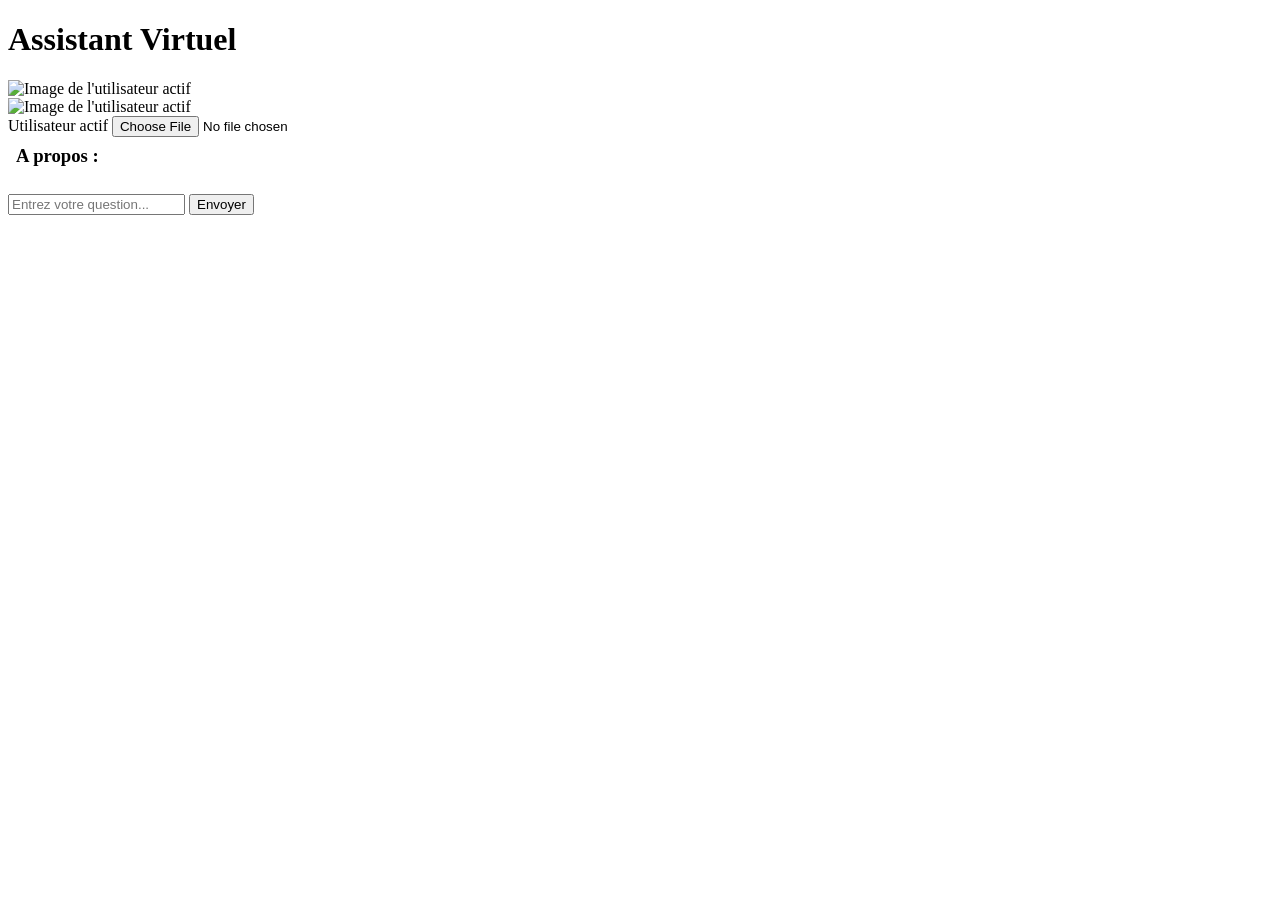
==== conv_interface/static/index.html @ a8b36716 "Two prompt inference finalized" ====
<!DOCTYPE html>
<html lang="fr">

<head>
    <meta charset="UTF-8">
    <title>Chatbot</title>
    <link rel="stylesheet" href="static/style.css">
</head>

<body>
    <h1>Assistant Virtuel</h1>

    <!-- Section utilisateur : image et profil -->
    <div id="user_info">
        
        <!-- User image and selection button -->
        <div id="user">
            <div id="user_placeholder" class="user-image-box">
                <img src="static/image_pholder.png" alt="Image de l'utilisateur actif">
            </div>
            <img id="preview" src="" alt="Image de l'utilisateur actif">

            <div class="user-label-container">
                <label for="imageInput" class="user-label">
                    Utilisateur actif
                    <input type="file" id="imageInput" accept="image/*" onchange="handleImageSelect(event)">
                </label>
            </div>
        </div>
        
        <!-- User profile (live updated) -->
        <div id="profile">
            <h3 style="margin:0; padding:0.5rem">A propos :</h3>
            <span id="live_profile"></span>
        </div>

    </div>

    <!-- Chatbox (conversation session) -->
    <div id="chatbox"></div>

    <!-- Chat form for user input -->
    <form id="chat-form">
        <input type="text" id="question" required placeholder="Entrez votre question...">
        <button type="submit" class="submit" >
            Envoyer
        </button>
    </form>

    <!-- Script for dynamic behavior -->
    <script>
        //dynamic style
        const user_field= document.getElementById("user");
        const profile = document.getElementById("profile");
        profile.style.height = `${user_field.offsetHeight}px`;

        //constants
        const chatbox = document.getElementById("chatbox");
        const form = document.getElementById("chat-form");
        const questionInput = document.getElementById("question");
        const live_profile = document.getElementById("live_profile");

        //global variables
        let userId = ""; // Default user ID

        // Empty the chat form input
        questionInput.value = ""

        // Event listener for form submission
        form.addEventListener("submit", async (e) => {
            e.preventDefault();
            const question = questionInput.value.trim();
            const user = userId; 

            questionInput.value = "";

            if (!user) {
                addMessage("Erreur", "Veuillez sélectionner un utilisateur actif.", "error");
                questionInput.value = ""
                return;
            }

            if (!question) return;

            addMessage(user, question, "user");

            const response = await fetch("/ask", {
                method: "POST",
                headers: { "Content-Type": "application/x-www-form-urlencoded" },
                body: new URLSearchParams({question, user})
            });

            const data = await response.json();
            if (data.answer) {
                addMessage("Assistant", data.answer, "bot");
            } else {
                addMessage("Erreur", data.error || "Erreur inconnue", "bot");
            }

            if (!data.profile) {
                live_profile.innerHTML = "";
            } else {
                // Separate primary and contextual items
                const primary = data.profile.filter(item => item.type === "primary");
                const contextual = data.profile.filter(item => item.type === "contextual");

                let html = "";
                if (primary.length > 0) {
                    html += primary.map(
                        item => `<b>${item.name}:</b> </br>${item.value}`
                    ).join('<br>');
                }
                if (contextual.length > 0) {
                    if (primary.length > 0) html += "<br>----------<br>";
                    html += contextual.map(
                        item => `<b>${item.name}:</b> <span style="color:gray"><em>(${item.description})</em></span> </br>${item.value} </br><em><span style="color:blue">${item.tags.join(', ')}</span></em>`
                    ).join('<br>');
                }
                live_profile.innerHTML = html;
            }
            
        });

        // Function to add a message to the chatbox
        function addMessage(sender, text, role) {
            const div = document.createElement("div");
            div.className = `msg ${role}`;
            div.textContent = `${sender}: ${text}`;
            chatbox.appendChild(div);
            chatbox.scrollTop = chatbox.scrollHeight;
        }

        // Function to handle image selection and update user profile
        function handleImageSelect(event) {
            const file = event.target.files[0];
            const preview = document.getElementById('preview');
            const userPlaceholder = document.getElementById('user_placeholder');
            if (file) {
                const reader = new FileReader();
                reader.onload = function(e) {
                    preview.src = e.target.result;
                    preview.style.display = 'inline';
                    userPlaceholder.style.display = 'none';

                    const formData = new FormData();
                    formData.append('image', file);

                    fetch('/set_user', {
                        method: 'POST',
                        body: formData
                    })
                    .then(response => response.json())
                    .then(data => {
                        addMessage("Change user", data.user_id, "system");
                        userId = data.user_id; 

                        if (!data.profile) {
                            live_profile.innerHTML = "";
                        } else {
                            const primary = data.profile.filter(item => item.type === "primary");
                            const contextual = data.profile.filter(item => item.type === "contextual");

                            let html = "";
                            if (primary.length > 0) {
                                html += primary.map(
                                    item => `<b>${item.name}:</b> </br>${item.value}`
                                ).join('<br>');
                            }
                            if (contextual.length > 0) {
                                if (primary.length > 0) html += "<br>----------<br>";
                                html += contextual.map(
                                    item => `<b>${item.name}:</b> <span style="color:gray"><em>(${item.description})</em></span> </br>${item.value} </br><em><span style="color:blue">${item.tags.join(', ')}</span></em>`
                                ).join('<br>');
                            }
                            live_profile.innerHTML = html;
                        }
                        
                    })
                    .catch(error => {
                        console.error('Error setting user:', error);
                        addMessage("Erreur", "Erreur lors de la mise à jour de l'utilisateur actif.", "error");
                    });
                };
                reader.readAsDataURL(file);
            } else {
                preview.src = '';
                preview.style.display = 'none';
            }
        }
    </script>

</body>

</html>
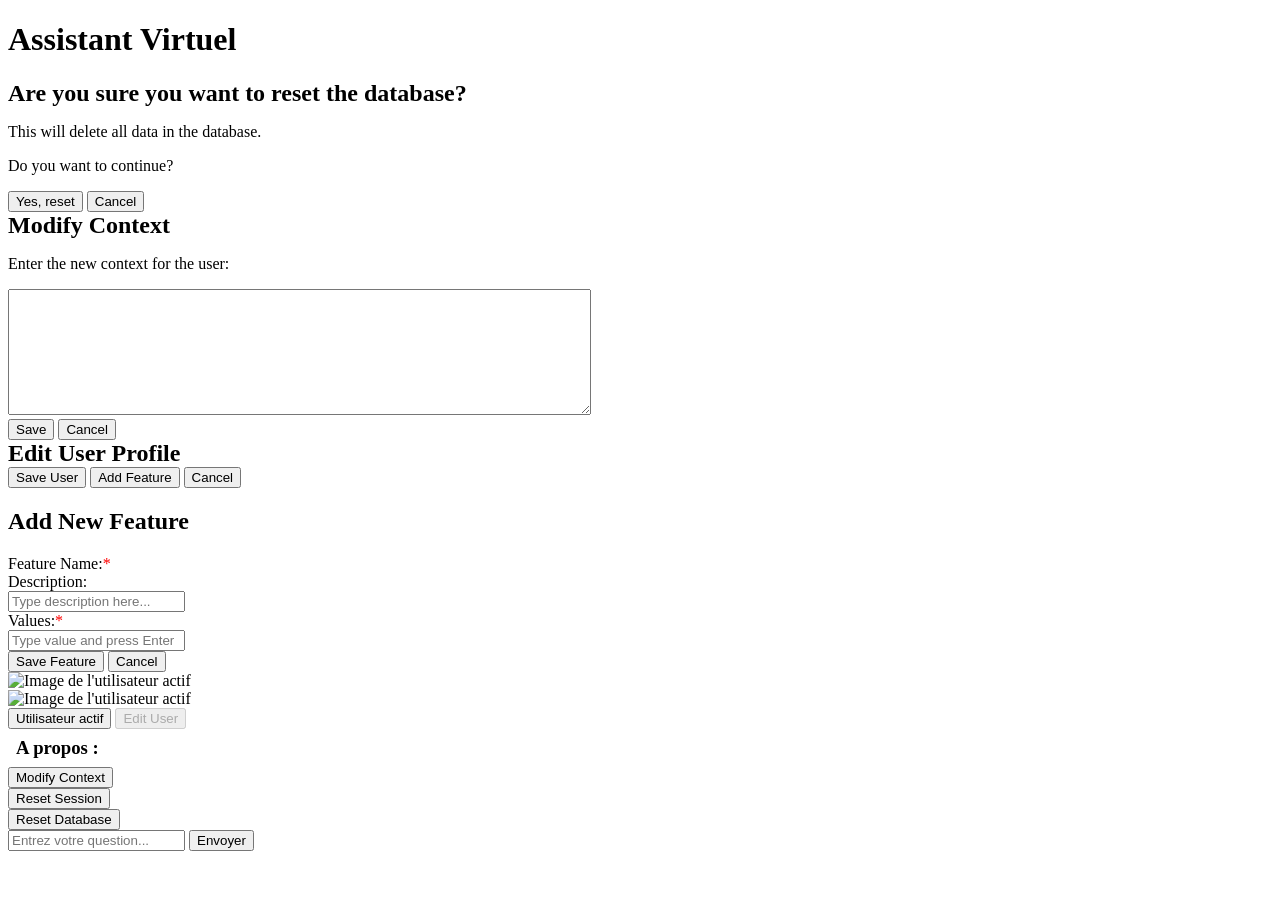
==== commit 78062717: "feat: add evaluations of reply/memory update modules" ====
--- a/conv_interface/static/index.html
+++ b/conv_interface/static/index.html
@@ -5,10 +5,86 @@
     <meta charset="UTF-8">
     <title>Chatbot</title>
     <link rel="stylesheet" href="static/style.css">
+    <script src="static/script.js" defer></script>
 </head>
 
 <body>
     <h1>Assistant Virtuel</h1>
+
+    <div id="verifBackground" class="background">
+        <div id="verifWindow" class="window">
+            <h2 style="margin:0; padding:0;">Are you sure you want to reset the database?</h2>
+            <p>This will delete all data in the database.</p>
+            <p>Do you want to continue?</p>
+            <div class="window_buttons">
+                <button id="confirmResetBtn" class="green_button">Yes, reset</button>
+                <button id="cancelResetBtn" class="grey_button">Cancel</button>
+            </div>
+        </div>
+    </div>
+
+    <div id="contextBackground" class="background">
+        <div id="contextWindow" class="window">
+            <h2 style="margin:0; padding:0;">Modify Context</h2>
+            <p>Enter the new context for the user:</p>
+            <textarea id="contextInput" rows="8" cols="70"></textarea>
+            <div class="window_buttons">
+                <button id="saveContextBtn" class="green_button">Save</button>
+                <button id="cancelContextBtn" class="grey_button">Cancel</button>
+            </div>
+        </div>
+    </div>
+    
+    <div id="databaseBackground" class="background">
+
+        <div id="userWindow" class="window">
+            <h2 style="margin:0; padding:0;">Edit User Profile</h2>
+
+            <div id="edit_user_box" class="edit_user_box">
+                <div class = container>
+                    <table id="edit_profile">
+                        <thead></thead>
+                        <tbody id="features-table"></tbody>
+                    </table>
+                </div>
+            </div>
+
+            <div class="window_buttons">
+                <button id="saveUserBtn" class="green_button">Save User</button>
+                <button id="addFeatureBtn" class="blue_button">Add Feature</button>
+                <button id="cancelUserBtn" class="grey_button">Cancel</button>
+            </div>
+            
+        </div>
+
+        <div id='featureWindow' class="window">
+            <h2>Add New Feature</h2>
+            <form id="add-feature-form">
+                <label for="feature-name">Feature Name:<span style="color: red;">*</span></label>
+                <div class="pill-container" id="name-container">
+                    <!-- will be replaced dynamically -->
+                </div>
+
+                <label for="feature-description">Description:</label>
+                <div class="pill-container">
+                    <input type="text" id="feature-description" name="feature-description"
+                        placeholder="Type description here..." maxlength="200">
+                </div>
+
+                <label for="feature-values">Values:<span style="color: red;">*</span></label>
+                <div class="pill-container" id="values-container">
+                    <input type="text" id="feature-values-input" placeholder="Type value and press Enter">
+                </div>
+                <input type="hidden" id="feature-values" name="feature-values" required>
+
+                <div class="window_buttons">
+                    <button type="submit" id="save-feature-btn" class="green_button">Save Feature</button>
+                    <button type="button" id="cancel-feature-btn" class="grey_button">Cancel</button>
+                </div>
+            </form>
+        </div>
+
+    </div>
 
     <!-- Section utilisateur : image et profil -->
     <div id="user_info">
@@ -21,17 +97,34 @@
             <img id="preview" src="" alt="Image de l'utilisateur actif">
 
             <div class="user-label-container">
-                <label for="imageInput" class="user-label">
+                <button type="button" class="user_button" onclick="document.getElementById('imageInput').click();">
                     Utilisateur actif
-                    <input type="file" id="imageInput" accept="image/*" onchange="handleImageSelect(event)">
-                </label>
+                </button>
+                <input type="file" id="imageInput" accept="image/*" style="display:none;" onchange="handleImageSelect(event)">
+
+                <button type="button" id="editDatabaseBtn" class="edit_button" onclick="editDatabase()" disabled>Edit User</button>
+                
             </div>
+
         </div>
         
         <!-- User profile (live updated) -->
         <div id="profile">
             <h3 style="margin:0; padding:0.5rem">A propos :</h3>
             <span id="live_profile"></span>
+        </div>
+
+        <div class="buttons_area">
+            <div class="change_context">
+                <button id="context_button" class="blue_button" onclick="changeContext()">Modify Context</button>
+            </div>
+            <div id="reset_session">
+                <button id="resetSessionBtn" class="green_button" onclick="resetSession()">Reset Session</button>
+            </div>
+            <div class="reset_database">
+                <button id="resetDatabaseBtn" class="red_button" onclick="verifCleanDatabase()">Reset Database</button>
+            </div>
+            
         </div>
 
     </div>
@@ -46,149 +139,7 @@
             Envoyer
         </button>
     </form>
-
-    <!-- Script for dynamic behavior -->
-    <script>
-        //dynamic style
-        const user_field= document.getElementById("user");
-        const profile = document.getElementById("profile");
-        profile.style.height = `${user_field.offsetHeight}px`;
-
-        //constants
-        const chatbox = document.getElementById("chatbox");
-        const form = document.getElementById("chat-form");
-        const questionInput = document.getElementById("question");
-        const live_profile = document.getElementById("live_profile");
-
-        //global variables
-        let userId = ""; // Default user ID
-
-        // Empty the chat form input
-        questionInput.value = ""
-
-        // Event listener for form submission
-        form.addEventListener("submit", async (e) => {
-            e.preventDefault();
-            const question = questionInput.value.trim();
-            const user = userId; 
-
-            questionInput.value = "";
-
-            if (!user) {
-                addMessage("Erreur", "Veuillez sélectionner un utilisateur actif.", "error");
-                questionInput.value = ""
-                return;
-            }
-
-            if (!question) return;
-
-            addMessage(user, question, "user");
-
-            const response = await fetch("/ask", {
-                method: "POST",
-                headers: { "Content-Type": "application/x-www-form-urlencoded" },
-                body: new URLSearchParams({question, user})
-            });
-
-            const data = await response.json();
-            if (data.answer) {
-                addMessage("Assistant", data.answer, "bot");
-            } else {
-                addMessage("Erreur", data.error || "Erreur inconnue", "bot");
-            }
-
-            if (!data.profile) {
-                live_profile.innerHTML = "";
-            } else {
-                // Separate primary and contextual items
-                const primary = data.profile.filter(item => item.type === "primary");
-                const contextual = data.profile.filter(item => item.type === "contextual");
-
-                let html = "";
-                if (primary.length > 0) {
-                    html += primary.map(
-                        item => `<b>${item.name}:</b> </br>${item.value}`
-                    ).join('<br>');
-                }
-                if (contextual.length > 0) {
-                    if (primary.length > 0) html += "<br>----------<br>";
-                    html += contextual.map(
-                        item => `<b>${item.name}:</b> <span style="color:gray"><em>(${item.description})</em></span> </br>${item.value} </br><em><span style="color:blue">${item.tags.join(', ')}</span></em>`
-                    ).join('<br>');
-                }
-                live_profile.innerHTML = html;
-            }
-            
-        });
-
-        // Function to add a message to the chatbox
-        function addMessage(sender, text, role) {
-            const div = document.createElement("div");
-            div.className = `msg ${role}`;
-            div.textContent = `${sender}: ${text}`;
-            chatbox.appendChild(div);
-            chatbox.scrollTop = chatbox.scrollHeight;
-        }
-
-        // Function to handle image selection and update user profile
-        function handleImageSelect(event) {
-            const file = event.target.files[0];
-            const preview = document.getElementById('preview');
-            const userPlaceholder = document.getElementById('user_placeholder');
-            if (file) {
-                const reader = new FileReader();
-                reader.onload = function(e) {
-                    preview.src = e.target.result;
-                    preview.style.display = 'inline';
-                    userPlaceholder.style.display = 'none';
-
-                    const formData = new FormData();
-                    formData.append('image', file);
-
-                    fetch('/set_user', {
-                        method: 'POST',
-                        body: formData
-                    })
-                    .then(response => response.json())
-                    .then(data => {
-                        addMessage("Change user", data.user_id, "system");
-                        userId = data.user_id; 
-
-                        if (!data.profile) {
-                            live_profile.innerHTML = "";
-                        } else {
-                            const primary = data.profile.filter(item => item.type === "primary");
-                            const contextual = data.profile.filter(item => item.type === "contextual");
-
-                            let html = "";
-                            if (primary.length > 0) {
-                                html += primary.map(
-                                    item => `<b>${item.name}:</b> </br>${item.value}`
-                                ).join('<br>');
-                            }
-                            if (contextual.length > 0) {
-                                if (primary.length > 0) html += "<br>----------<br>";
-                                html += contextual.map(
-                                    item => `<b>${item.name}:</b> <span style="color:gray"><em>(${item.description})</em></span> </br>${item.value} </br><em><span style="color:blue">${item.tags.join(', ')}</span></em>`
-                                ).join('<br>');
-                            }
-                            live_profile.innerHTML = html;
-                        }
-                        
-                    })
-                    .catch(error => {
-                        console.error('Error setting user:', error);
-                        addMessage("Erreur", "Erreur lors de la mise à jour de l'utilisateur actif.", "error");
-                    });
-                };
-                reader.readAsDataURL(file);
-            } else {
-                preview.src = '';
-                preview.style.display = 'none';
-            }
-        }
-    </script>
-
+    
 </body>
 
 </html>
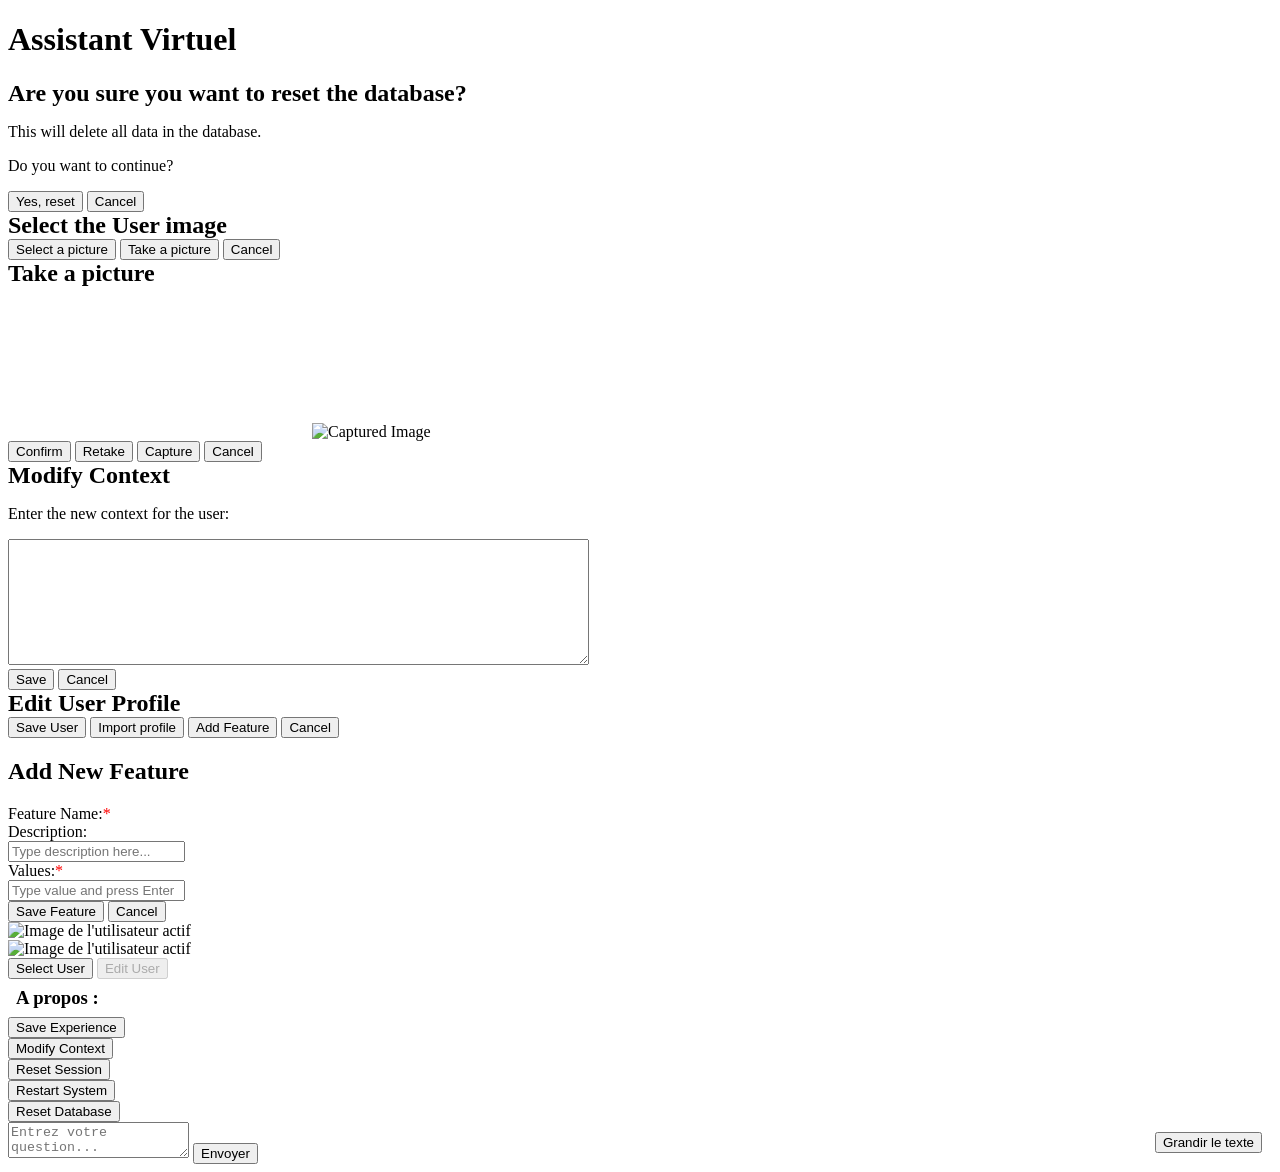
==== commit bbc630f6: "last commit (fix bugs etc.)" ====
--- a/conv_interface/static/index.html
+++ b/conv_interface/static/index.html
@@ -9,7 +9,9 @@
 </head>
 
 <body>
-    <h1>Assistant Virtuel</h1>
+    <header>
+        <h1>Assistant Virtuel</h1>
+    </header>
 
     <div id="verifBackground" class="background">
         <div id="verifWindow" class="window">
@@ -20,6 +22,32 @@
                 <button id="confirmResetBtn" class="green_button">Yes, reset</button>
                 <button id="cancelResetBtn" class="grey_button">Cancel</button>
             </div>
+        </div>
+    </div>
+
+    <div id="userSelectBackground" class="background">
+        <div id="userSelectWindow" class="window">
+            <h2 style="margin:0; padding:0;">Select the User image</h2>
+
+            <div class="window_buttons">
+                <button id="selectUserImageBtn" class="blue_button">Select a picture</button>
+                <button id="takeUserImageBtn" class="blue_button">Take a picture</button>
+                <button id="cancelUserImageBtn" class="grey_button">Cancel</button>
+            </div>
+        </div>
+        <div id="cameraWindow" class="window">
+            <h2 style="margin:0; padding:0;">Take a picture</h2>
+            <video id="video" autoplay></video>
+            <canvas id="canvas" style="display:none;"></canvas>
+            <image id="capturedImage" alt="Captured Image"/>    
+
+            <div class="window_buttons">
+                <button id="saveImageBtn" class="green_button">Confirm</button>
+                <button id="retakeBtn" class="blue_button">Retake</button>
+                <button id="captureBtn" class="blue_button">Capture</button>
+                <button id="stopCameraBtn" class="red_button">Cancel</button>
+            </div>
+            
         </div>
     </div>
 
@@ -51,6 +79,8 @@
 
             <div class="window_buttons">
                 <button id="saveUserBtn" class="green_button">Save User</button>
+                <button id="importProfileBtn" class="blue_button" onclick="document.getElementById('profileInput').click();">Import profile</button>
+                <input type="file" id="profileInput" accept=".json,application/json" style="display:none;" onchange="handleProfileSelect(event)">
                 <button id="addFeatureBtn" class="blue_button">Add Feature</button>
                 <button id="cancelUserBtn" class="grey_button">Cancel</button>
             </div>
@@ -94,11 +124,13 @@
             <div id="user_placeholder" class="user-image-box">
                 <img src="static/image_pholder.png" alt="Image de l'utilisateur actif">
             </div>
-            <img id="preview" src="" alt="Image de l'utilisateur actif">
+            <div id="user_image" class="user-image-box">
+                <img id="preview" src="" alt="Image de l'utilisateur actif">
+            </div>
 
             <div class="user-label-container">
-                <button type="button" class="user_button" onclick="document.getElementById('imageInput').click();">
-                    Utilisateur actif
+                <button type="button" class="user_button" onclick="selectUser()">
+                    Select User
                 </button>
                 <input type="file" id="imageInput" accept="image/*" style="display:none;" onchange="handleImageSelect(event)">
 
@@ -115,11 +147,19 @@
         </div>
 
         <div class="buttons_area">
+            <div class="save_experience">
+                <button id="expe_button" class="green_button" onclick="saveExperiment()">Save Experience</button>
+            </div>
+            <div>
+            </div>
             <div class="change_context">
                 <button id="context_button" class="blue_button" onclick="changeContext()">Modify Context</button>
             </div>
             <div id="reset_session">
-                <button id="resetSessionBtn" class="green_button" onclick="resetSession()">Reset Session</button>
+                <button id="resetSessionBtn" class="blue_button" onclick="resetSession()">Reset Session</button>
+            </div>
+            <div class="restart_system">
+                <button id="restartSystemBtn" class="red_button" onclick="restartSystem()">Restart System</button>
             </div>
             <div class="reset_database">
                 <button id="resetDatabaseBtn" class="red_button" onclick="verifCleanDatabase()">Reset Database</button>
@@ -130,14 +170,14 @@
     </div>
 
     <!-- Chatbox (conversation session) -->
-    <div id="chatbox"></div>
+    <div id="chatbox" style="position: relative;">
+        <button id="changeFontSize" style="position: absolute; top: 10px; right: 10px; z-index: 1;" onclick="changeFontSize()">Grandir le texte</button>
+    </div>
 
     <!-- Chat form for user input -->
     <form id="chat-form">
-        <input type="text" id="question" required placeholder="Entrez votre question...">
-        <button type="submit" class="submit" >
-            Envoyer
-        </button>
+        <textarea id="question" required placeholder="Entrez votre question..."></textarea>
+        <button id="sendBtn" class="submit">Envoyer</button>
     </form>
     
 </body>
